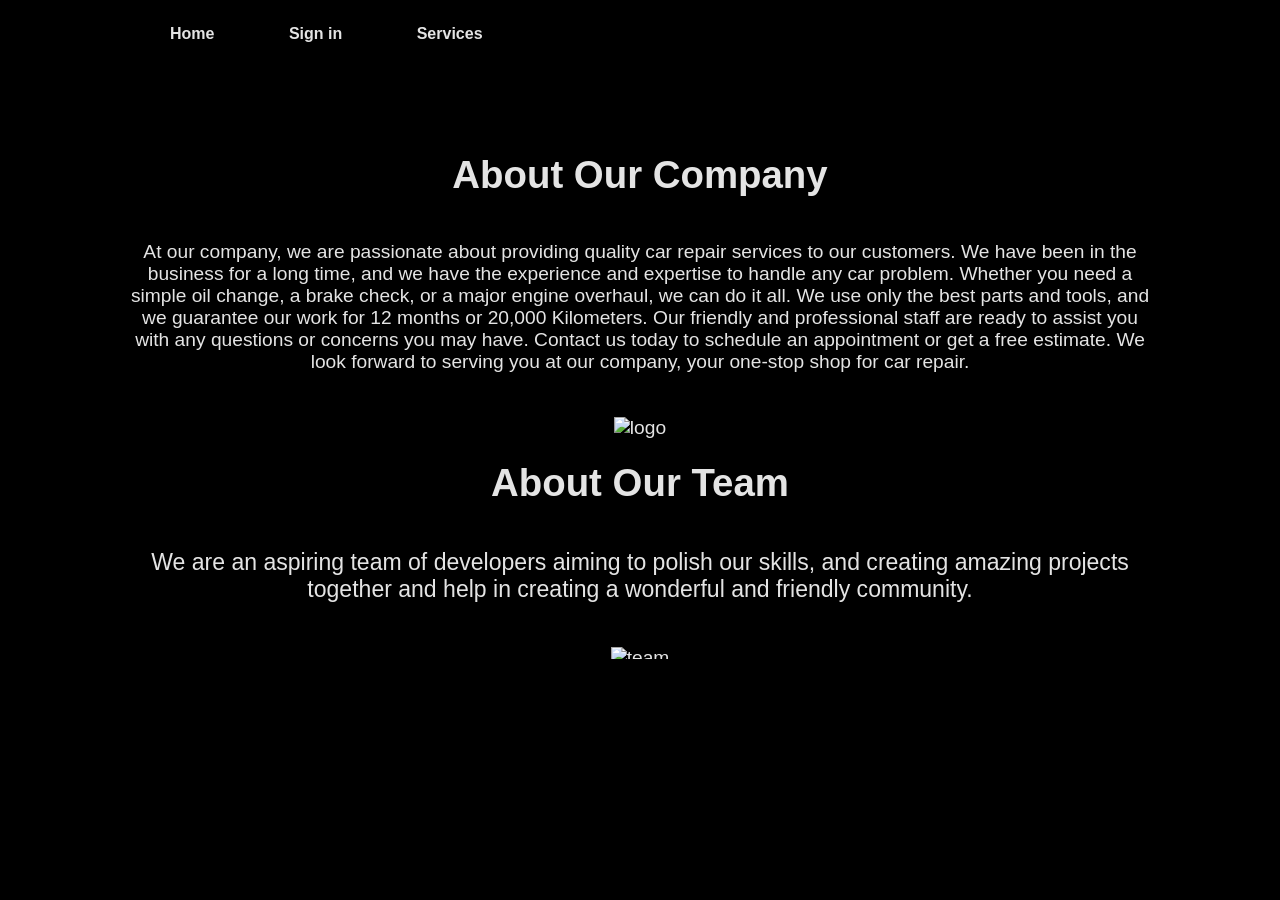
==== About.html @ c07c5d9b "Add files via upload" ====
<!DOCTYPE html>
<html lang="en">
<head>
    <meta charset="UTF-8">
    <meta http-equiv="X-UA-Compatible" content="IE=edge">
    <meta name="viewport" content="width=device-width, initial-scale=1.0">
    <title>Document</title>
    <link rel="stylesheet" href="About.css">
    <link href='https://unpkg.com/boxicons@2.1.4/css/boxicons.min.css' rel='stylesheet'>
</head>
    <!-- <body background="tyre.jpg"> -->


        <header class="header">
        <nav class="navbar">
        <a href="home.html">Home</a>
        <a href="wep project.html">Sign in</a>
        <a href="servies.html">Services</a>
    </nav>

    </form>
    <div>
    <div class="mano">
    <br><br>
        <h1  >
            About Our Company
        </h1><br><br>
        <p >
            At our company, we are passionate about providing quality car repair services to our customers. 
            We have been in the business for a long time, 
            and we have the experience and expertise to handle any car problem. Whether you need a simple oil change,
            a brake check, or a major engine overhaul, we can do it all. We use only the best parts and tools,
             and we guarantee our work for 12 months or 20,000 Kilometers.
            Our friendly and professional staff are ready to assist you with any questions or concerns you may have. 
            Contact us today to schedule an appointment or get a free estimate.
             We look forward to serving you at our company, your one-stop shop for car repair.
        </p>
        <br><br>
    <img  src="logo.jpg" alt="logo" width="300px" style="align-self: center;">
    <br><br>
    <h1 style="text-align:center; ">About Our Team</h1><br><br>
    <p style="font-size: larger;">We are an aspiring team of developers aiming to polish our skills,
         and creating amazing projects together and help in creating a wonderful and friendly community. </p><br><br>
        <img src="team.jpg" alt="team" width="600px">
       </div>
    </div>
        </header>
        <div class="background"></div>
</body>
</html>
---- About.css ----
*{
    margin: 0;
    padding: 0; 
    box-sizing: border-box;
    font-family: 'poppons',sans-serif;
  }
  
  body {
    background-color: black;
    overflow: hidden;
  }
  .header{
   position: absolute; 
   top: 0;
   left: 0;
   width: 100%;
   padding: 25px 12.5%;
   background:transparent;
   display: flex;
   justify-content: space-between;
   align-items: center;
   align-items: center;
   z-index: 100;
  
    }
    .navbar a {
        position: relative;
        font-size: 16px;
        color: #e4e4e4;
        text-decoration: none;
        font-weight: 600;
        margin-right: 50px;
        
        border-radius: 35px;
        padding: 10px 10px;
        transition: .5s ease ;
        color:wheat ;
        
        
    }
    .navbar a::after {
  content: '';
  position: absolute;
  left: 0;
  bottom: -6px;
  width: 100%;
  height: 2px;
  background: #e4e4e4;
  border-radius: 5px;
  transform: translateY(10px);
  opacity: 0;
  transition: .5s;
  
        
    }
    .navbar a:hover::after{
  transform: translateY(0);
  
  opacity: 1; 
  
  
  
  
  
    }
  .search-bar {
    width: 250px;
    height: 45px;
    background: transparent;
    border:2px solid #e4e4e4;
    border-radius: 6px;
    display: flex;
    align-items: center;
  
  } 
  
     .search-bar input{
        width: 100%;
        background: transparent;
        border: none;
        outline: none;
        font-size: 16px;
        color: #e4e4e4;
        padding-left: 10px;
     }
     .search-bar input::placeholder{
        color: #e4e4e4;
     }
     .search-bar button {
        height: 100%;
        width: 40px;
        background: transparent;
        border: none;
        outline: none;
        display: flex;
        justify-content: center;
        align-items: center;
     cursor: pointer;
    }
     .search-bar button i {
        font-size: 22px;
        color: #e4e4e4;
  
     }
  .background { 
    color: transparent;
   width: 100%;
   height: 100vh;
   background: url(engn.jpg) no-repeat;
    background-size: cover;
    background-position: center;
    background-attachment: fixed;
    /* backdrop-filter: blur(20px); */
    filter: blur(7px);
    
  }

     .mano  { 
        color: transparent;
        position: absolute;
        height: 550px;
        top: 50%;
        left: 50%;
        transform: translate(-50%,10%);
        width: 80%;
        color: #e4e4e4;
        margin-top: 20px;
        font-size: larger;
        overflow:scroll ;
        overflow-x: hidden;
        text-align: center;
     }
     ::-webkit-scrollbar {
      width: 5px;
    }
    

    ::-webkit-scrollbar-track {
      background: transparent; 

    }
     
   
    ::-webkit-scrollbar-thumb {
      background: #888; 
      border-radius: 10px;

    }
    
    
    ::-webkit-scrollbar-thumb:hover {
      background: #555; 
      border-radius: 10px;

    }
  
    

     .container {
      position: absolute;
        top: 50%;
        left: 50%;
        transform: translate(-50%,10%);
        width: 80%;
        height: auto;
        color: #e4e4e4;
        background-size: cover;
        background-position: center;
        border-radius: 20px;
        margin-top: 20px;
     }
       /* .container .content {
         position: absolute;
         text-align: center;
         top: 0;
         left: 0;
         width: 100%;
         height: 100%;
         background: transparent;
         padding: 100px;
         color: #e4e4e4;   
         display: flex;
         justify-content: space-between;
         flex-direction: column;
     } */
  
     .container .logo{
  font-size: 30px;
  
     }
     .text-sci h2 {
      font-size: 40px;
     }
     .text-sci h2 span{
      font-size: 25px;
     }
     .text-sci p {
      font-size: 16px;
      margin: 20px 0;
     }
  
     .social-icons a i {
      font-size: 22px;
      color: #e4e4e4;
      margin-right: 15px;
      transition: 10s ease;
      
     }
     .social-icons a:hover i {
      transform: scale(1.2);
  
     }
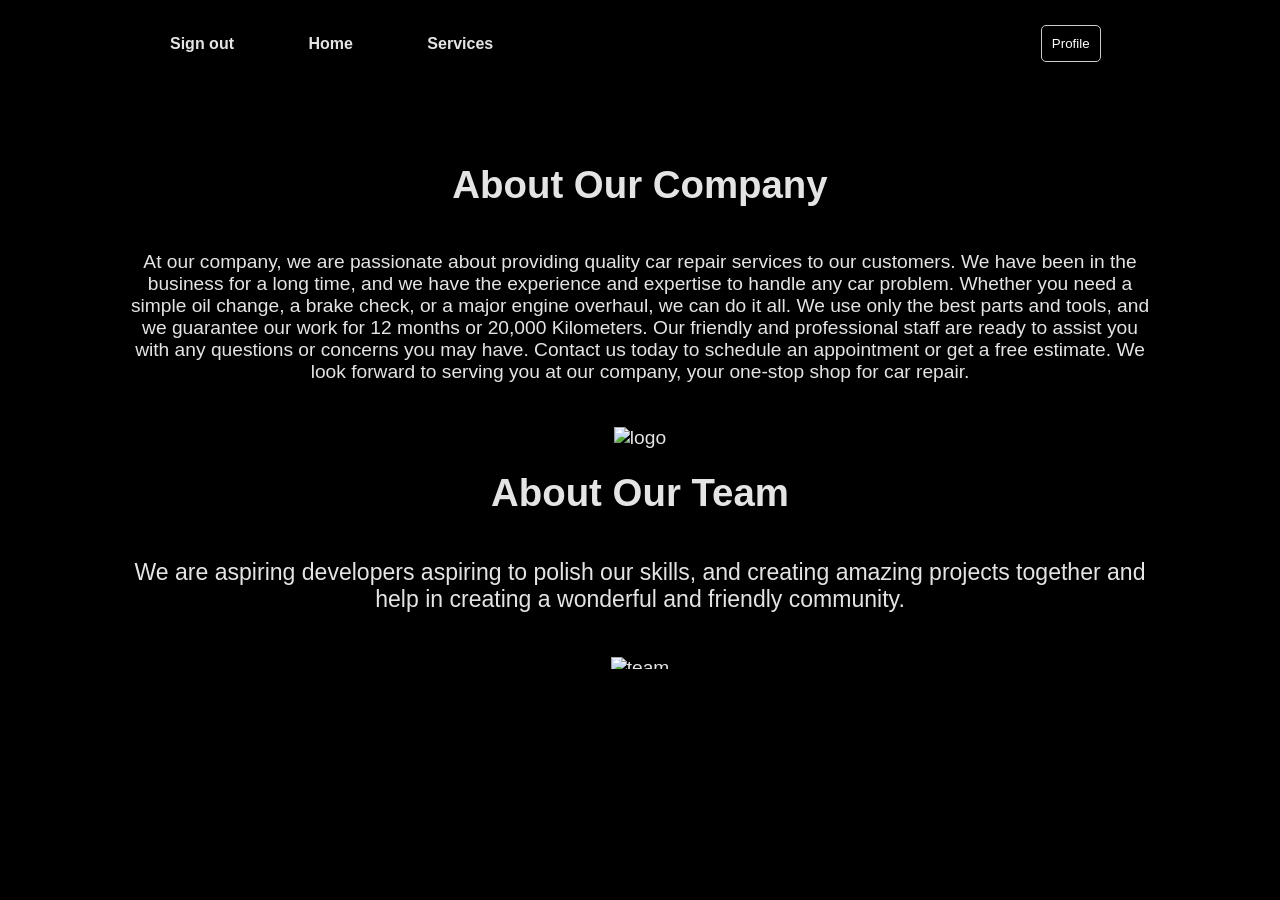
==== commit 114b6767: "Add files via upload" ====
--- a/About.html
+++ b/About.html
@@ -7,25 +7,31 @@
     <title>Document</title>
     <link rel="stylesheet" href="About.css">
     <link href='https://unpkg.com/boxicons@2.1.4/css/boxicons.min.css' rel='stylesheet'>
+    <link rel="stylesheet" href="user.css">
 </head>
-    <!-- <body background="tyre.jpg"> -->
-
-
         <header class="header">
         <nav class="navbar">
-        <a href="home.html">Home</a>
-        <a href="wep project.html">Sign in</a>
+            <a href="logout.php">Sign out</a>
+        <a href="index.html">Home</a>
+        <!-- <a href="wep project.html">Sign in</a> -->
         <a href="servies.html">Services</a>
     </nav>
-
     </form>
+    &nbsp;&nbsp;&nbsp;&nbsp;&nbsp;&nbsp;&nbsp;&nbsp;&nbsp;&nbsp;&nbsp;&nbsp;&nbsp;&nbsp;&nbsp;&nbsp;&nbsp;
+    &nbsp;&nbsp;&nbsp;&nbsp;&nbsp;&nbsp;&nbsp;&nbsp;&nbsp;&nbsp;&nbsp;&nbsp;&nbsp;&nbsp;&nbsp;&nbsp;&nbsp;&nbsp;&nbsp;&nbsp;&nbsp;&nbsp;&nbsp;&nbsp;
+    &nbsp;&nbsp;&nbsp;&nbsp;&nbsp;&nbsp;&nbsp;&nbsp;&nbsp;&nbsp;&nbsp;&nbsp;&nbsp;&nbsp;&nbsp;&nbsp;&nbsp;&nbsp;&nbsp;&nbsp;&nbsp;&nbsp;&nbsp;&nbsp;
+    &nbsp;&nbsp;&nbsp;&nbsp;&nbsp;&nbsp;&nbsp;&nbsp;&nbsp;&nbsp;&nbsp;&nbsp;&nbsp;&nbsp;&nbsp;&nbsp;&nbsp;&nbsp;&nbsp;&nbsp;&nbsp;&nbsp;&nbsp;&nbsp;
+    &nbsp;&nbsp;&nbsp;&nbsp;&nbsp;&nbsp;&nbsp;&nbsp;
+    <div class="user-account">
+       <a href="profile.html"> <button class="user-btn" onclick="toggleMenu()"> Profile </button> </a>
+      </div>
     <div>
     <div class="mano">
     <br><br>
-        <h1  >
+        <h1>
             About Our Company
         </h1><br><br>
-        <p >
+        <p>
             At our company, we are passionate about providing quality car repair services to our customers. 
             We have been in the business for a long time, 
             and we have the experience and expertise to handle any car problem. Whether you need a simple oil change,
@@ -33,18 +39,17 @@
              and we guarantee our work for 12 months or 20,000 Kilometers.
             Our friendly and professional staff are ready to assist you with any questions or concerns you may have. 
             Contact us today to schedule an appointment or get a free estimate.
-             We look forward to serving you at our company, your one-stop shop for car repair.
-        </p>
-        <br><br>
+             We look forward to serving you at our company, your one-stop shop for car repair.  </p>  <br><br>
     <img  src="logo.jpg" alt="logo" width="300px" style="align-self: center;">
     <br><br>
     <h1 style="text-align:center; ">About Our Team</h1><br><br>
-    <p style="font-size: larger;">We are an aspiring team of developers aiming to polish our skills,
+    <p style="font-size: larger;">We are aspiring developers aspiring to polish our skills,
          and creating amazing projects together and help in creating a wonderful and friendly community. </p><br><br>
         <img src="team.jpg" alt="team" width="600px">
        </div>
     </div>
         </header>
         <div class="background"></div>
+        <script src="user.js"> </script>
 </body>
-</html>+</html> 
--- a/user.css
+++ b/user.css
@@ -0,0 +1,52 @@
+.user-account {
+	position: relative;
+	display: inline-block;
+	padding: 0;
+	
+	color: red;
+  }
+  
+  .user-btn {
+	background-color: transparent;
+	color: white;
+	padding: 10px;
+	border: 1px solid #ccc;
+	border-radius: 5px;
+	cursor: pointer;
+  }
+  
+  .user-menu {
+	display: none;
+	position: absolute;
+	top: 40px;
+	right: 0;
+	background-color: transparent;
+	padding: 10px;
+	border: 1px solid transparent;
+	border-radius: 5px;
+	list-style: none;
+  }
+  
+  .user-menu li {
+	margin-bottom: 5px;
+  }
+  
+  .user-menu a {
+	color: white;
+	text-decoration: none;
+	padding: 5px;
+  }
+  
+  /* .user-menu a:hover {
+	background-color: black;
+  } */
+  
+  .user-menu a:hover {
+ background-color: gray;
+    width: 2;
+    height: 28;
+    border-radius: 35px;
+    /* padding: 10px 10px; */
+    /* transition: .5s ease ; */
+    color:wheat ;
+}
